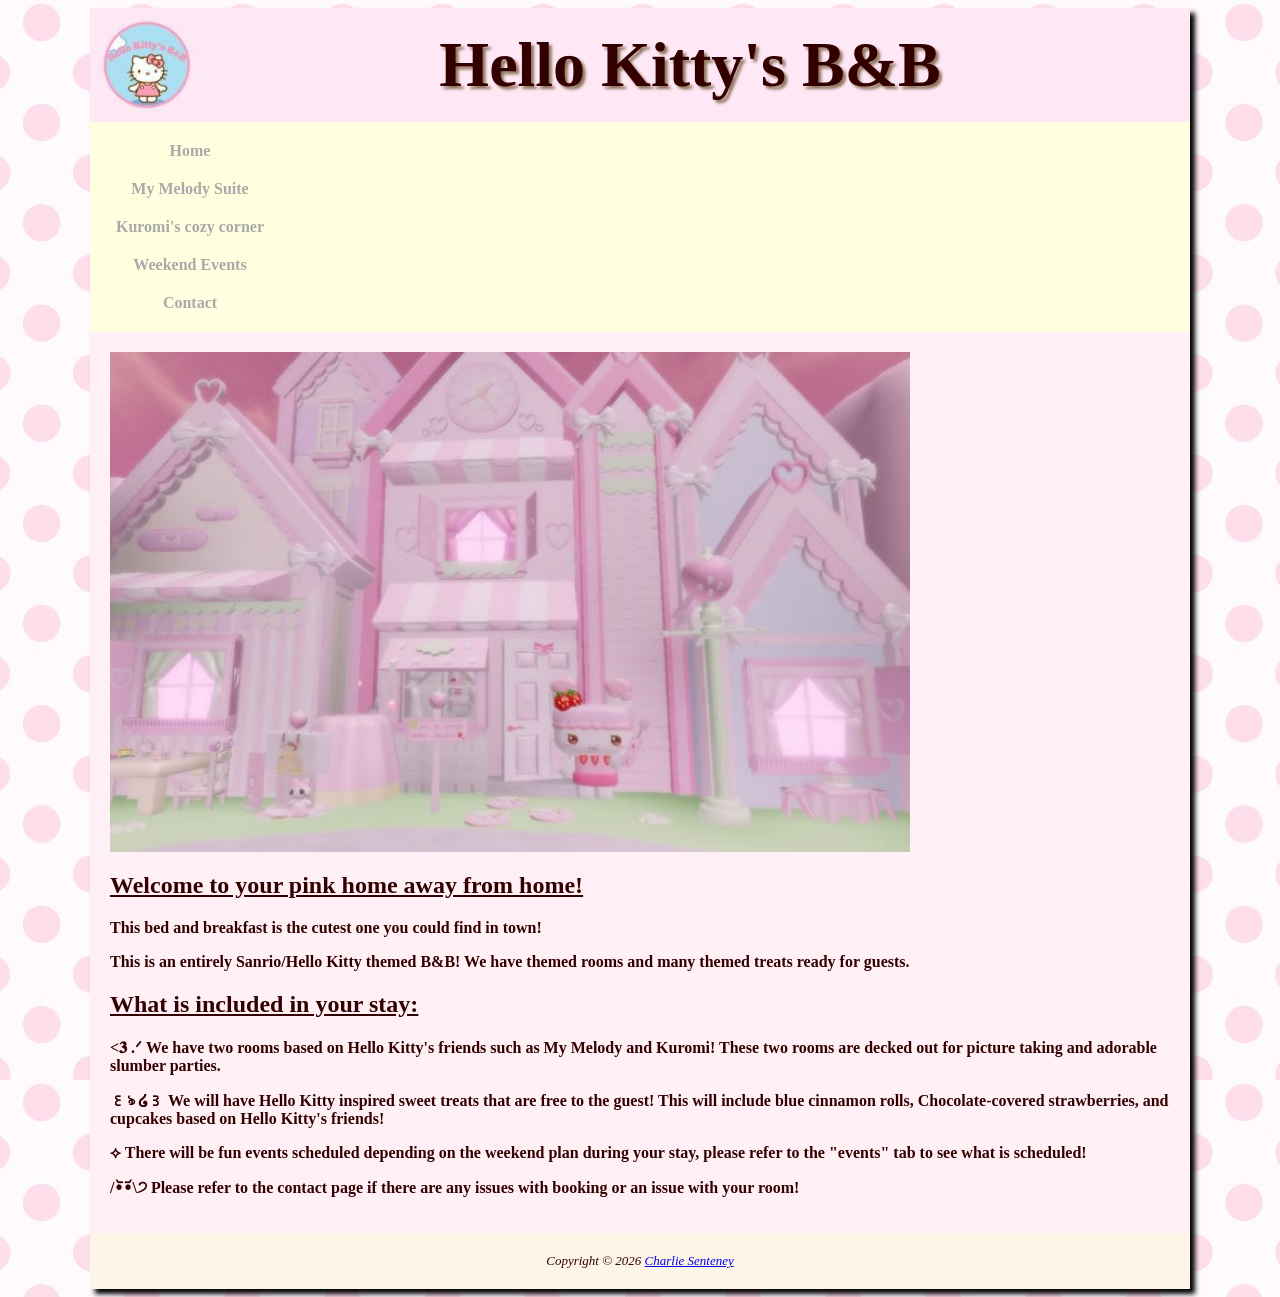
==== index.html @ bc3bdc50 "Add files via upload" ====
<!DOCTYPE html>
<html lang="en">
<head>
	<meta charset="utf-8">
	<meta name="description" content="Themed airb&b website">
	<meta name="keywords" content="Hello Kitty, B&B, AirB&B, Cute AirB&B">
	<meta name="author" content="Charlie Senteney">
	<meta name="viewport" content="width=device-width, intial-scale=1.0">
	<title>Hello Kitty's B&B | Home</title>
	<link href="styles/styles.css" rel="stylesheet"> <!--Styling for webpage color and image set up--!>
</head>
<body>
	<div id="wrapper">  <!--Side bar for clickable links--!>
  <header>
      <h1>Hello Kitty's B&B</h1>
  </header>
  <nav>
  <ul>
    <li><a href="index.html">Home</a></li>
	<li><a href="rooms/mymelodyroom.html">My Melody Suite</a></li>
	<li><a href="rooms/kuromiroom.html">Kuromi's cozy corner</a></li>
	<li><a href="events/weekend.html">Weekend Events</a></li>
	<li><a href="contact.html">Contact</a></li>
	</ul> <!--Links for other parts of site--!>
  </nav>
 <main>
 <div id="house">
  </div>
 <h2><u>Welcome to your pink home away from home!</u></h2>
 <p><b>This bed and breakfast is the cutest one you could find in town!</b></p>
 <p><b>This is an entirely Sanrio/Hello Kitty themed B&B! We have themed rooms and many themed treats ready for guests.</b></p>
 <h2><u>What is included in your stay:</u></h2>
 <p><b><𝟑 .ᐟ We have two rooms based on Hello Kitty's friends such as My Melody and Kuromi! These two rooms are decked out for picture taking and adorable slumber parties.</b></p>
 <p><b>꒰ঌ ໒꒱ We will have Hello Kitty inspired sweet treats that are free to the guest! This will include blue cinnamon rolls, Chocolate-covered strawberries, and cupcakes based on Hello Kitty's friends!</b></p>
 <p><b>⟡ There will be fun events scheduled depending on the weekend plan during your stay, please refer to the "events" tab to see what is scheduled!</b></p>
 <p><b>/•᷅‎‎•᷄\੭ Please refer to the contact page if there are any issues with booking or an issue with your room!</b></p>
 <!--Details/draw to get customers interested in booking--!>


  <!--Showing off how the B&B will look on the outside--!>
  </main>
  <footer>
  Copyright &copy; 2026 
  <a href="m0580661@amarillocollege.com">Charlie Senteney</a>  <!--Contact information--!>
  </footer>
</div>
</body>
</html>
---- styles/styles.css ----
header, nav, main, footer { display: block; }
* {
	box-sizing: border-box;
}
body { 	background-image: url("../images/background.jpg");
		font-family: Garamond, serif, bold;
} /*background setup*/
#wrapper { width: 100%;
           margin: auto;
		   background-color: #FFFFE0;
		   color: #330000;
		   box-shadow: 5px 5px 5px #000000;
}
/*sidebar code*/
header { 
		background-size: contain;
		 background-color: #ffe8f6;
		 background-image: url(../images/small-logo.jpg);
		 background-repeat: no-repeat;
		 padding: 20px;
		 text-align: center;
}
		/*logo and header coding*/
h1 { font-family: 'Brush Script MT', cursive;
		font-size: 2.5em;
		text-shadow: 3px 3px 3px #90745D;
		margin: 0;
} /*business name header*/
nav { background-color: #FFFFE0;
		width: 100%;
}
nav ul { display: flex;
	flex-direction: column;
	list-style-type: none;
	margin: 0;
	padding: 10px;
	text-align: center;
	 }
nav li { padding: 10px 0;
       font-weight: bold;
}
nav a { text-decoration: none; }
nav a:link { color: #a9a9a9; }
nav a:visited{ color: #a9a9a9; }
nav a:hover { color: #808080; }
/*navigation bar to other pages*/

main { background-color: #FFF0F5;
          
          padding: 20px;   
		  min-height: 300px;
} /*body paragraph section*/
img, .roomimage {
	max-width: 100%;
	height: auto;
	display: block;
	margin: 10px auto;
}
#house{
	background-image: url(../images/hellokitty-smaller.jpg);
}

#nicoledoll{
	background-image: url(../images/nicole-face.png);
	background-repeat: no-repeat;
	height: 233px;
	width: 248px;
}
#meetgreet{
	background-image: url(../images/meet-small.jpg);
}
#welcome{
	background-image: url(../images/welcome_small.jpg)
}
#house, #meetgreet, #welcome {
    height: 250px;
    background-repeat: no-repeat;
    background-size: cover;
    background-position: center;
    margin-bottom: 10px;
}
/*image location*/
footer { background-color: #FDF5E6;
       padding: 20px;
       text-align: center;
	   font-size: small;
	   font-style: italic;
}
/*seperating the footer info from main paragraphs info*/

/*form style*/
form {
	width: 100%;
	display: grid;
	grid-gap: 1em;
	grid-template-columns: 1fr;
	}
/*media query for mobile*/
@media (min-width: 768px) {
	#wrapper {
		width: 95%;
		max-width: 1100px;
	}

	h1 {
		text-align: center;
		font-size: 4em;
	}

	#content-area {
        display: flex;
    }

    nav {
        width: 200px;
        flex-shrink: 0; /* prevents nav from squishing */
    }
	#house {
		background-image: url(../images/hellokitty-exterior.jpg);
		height: 500px;
		width: 800px;
	}

	#nicoledoll {
		background-image: url(../images/nicole-dollanganger.jpg);
		height: 600px;
		width: 690px;
	}
	#meetgreet {
		background-image: url(../images/meet-greet.jpg);
		height: 500px;
		width: 600px;
	}
	#welcome {
		background-image: url(../images/hellokitty_welcome.jpg);
		height: 300px;
		width: 500px;
	}

    main {
        flex-grow: 1;
    }

    form {
        width: 60%;
        grid-template-columns: 6em 1fr; /* side-by-side labels */
	}

}
	/*media query for large screens*/
@media (min-width: 1024px) {
    header {
        background-image: url(../images/logo1.jpg);
        background-position: left center;
        padding-left: 120px;
        text-align: left;
}
}
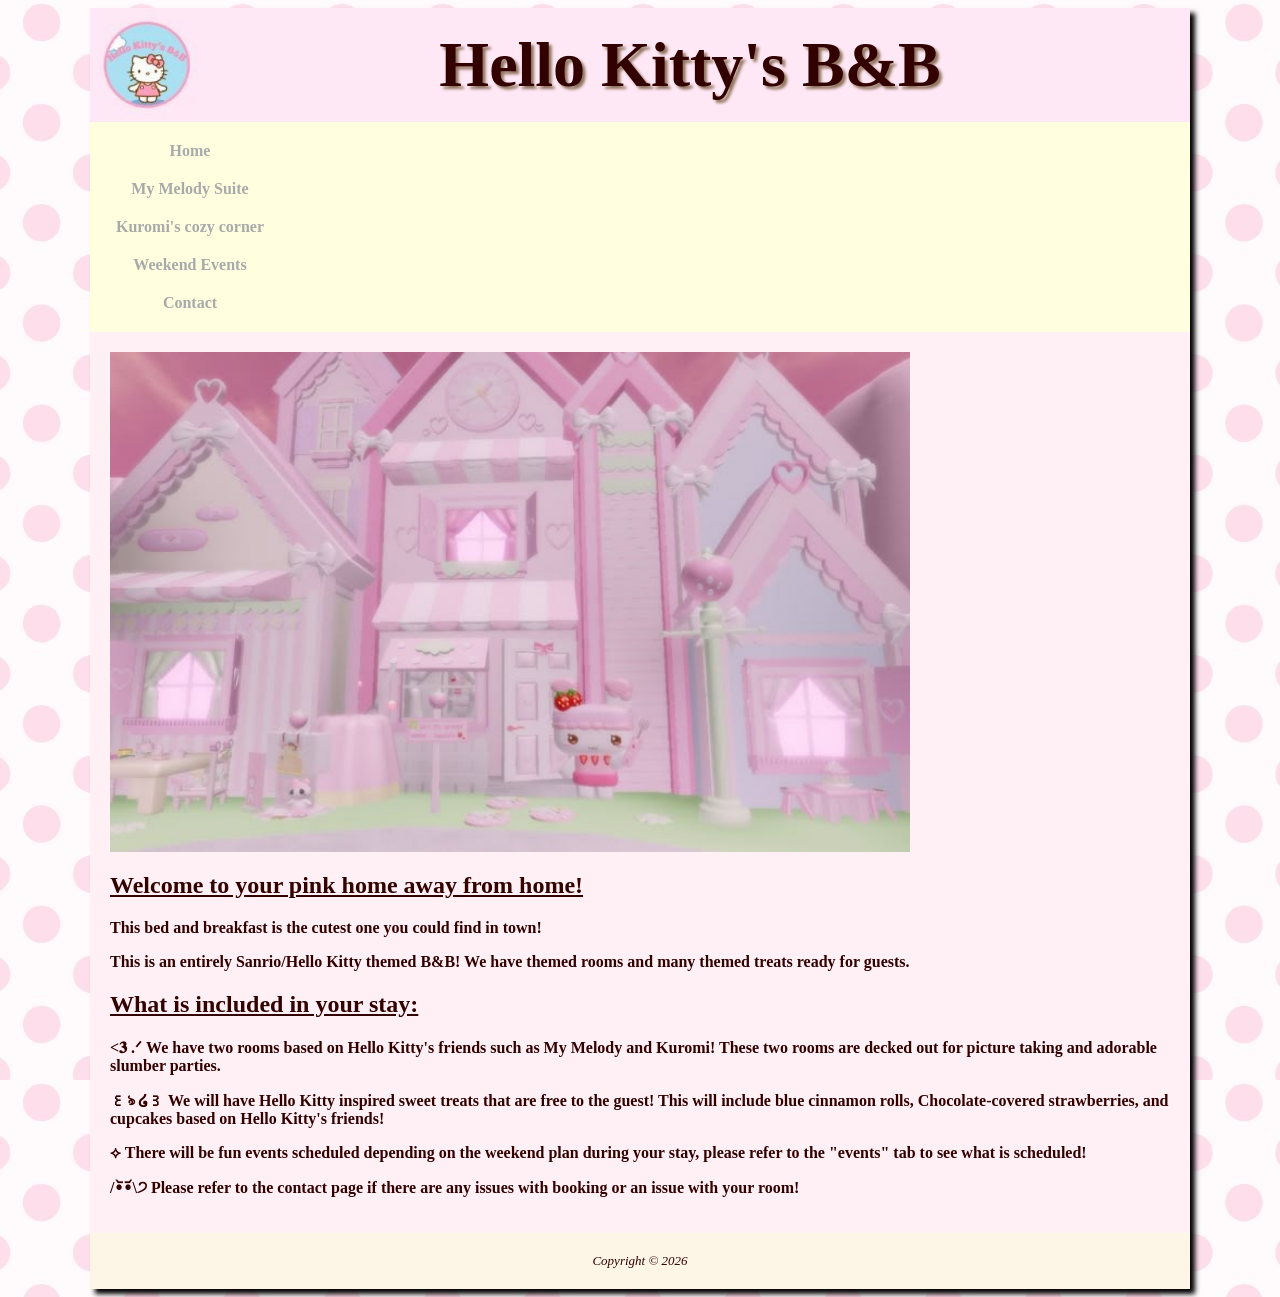
==== commit b22d0195: "Update index.html" ====
--- a/index.html
+++ b/index.html
@@ -41,8 +41,7 @@
   </main>
   <footer>
   Copyright &copy; 2026 
-  <a href="m0580661@amarillocollege.com">Charlie Senteney</a>  <!--Contact information--!>
   </footer>
 </div>
 </body>
-</html>+</html>
